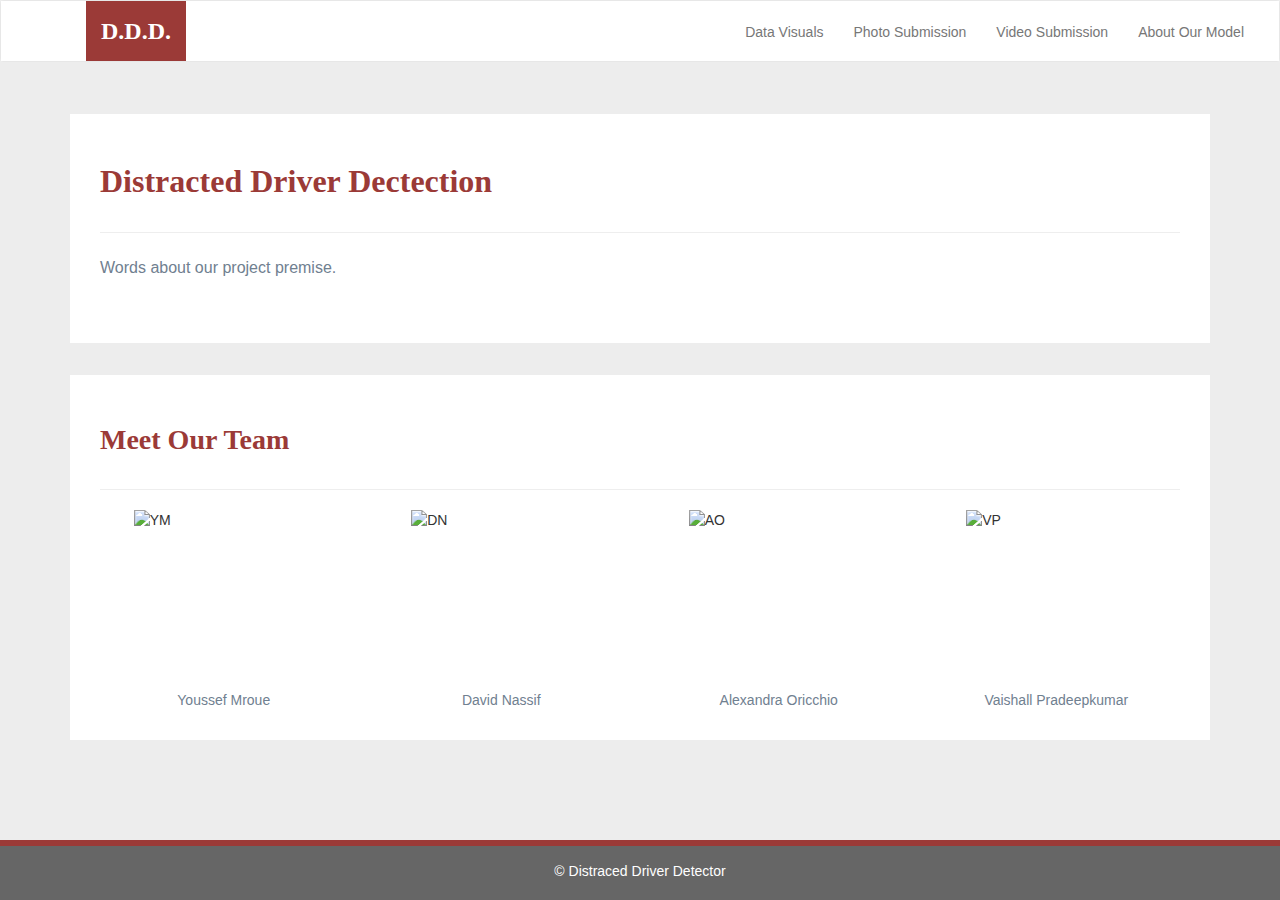
==== templates/index.html @ 3e1fdb79 "heroku upload" ====
<!DOCTYPE html>
<html lang="en-us">
  <head>
    <meta charset="UTF-8">
    <meta name="viewport" content="width=device-width, initial-scale=1.0">
    <meta http-equiv="X-UA-Compatible" content="ie=edge">

    <title>Distracted Driver Detection</title>
    <!-- Boostrap Stylesheet -->
    <link rel="stylesheet" href="../static/css/bootstrap.min.css" media="screen">
    <!-- Our own CSS stylesheet -->
    <link rel="stylesheet" href="../static/css/styles.css" media="screen">
  </head>


  <body>
    <!-- Start of navbar -->
    <nav class="navbar navbar-default">
      <div class="container-fluid navbar-custom">

        <!-- Brand and toggle get grouped for better mobile display -->
        <div class="row">
          <div class="navbar-header">
            <button type="button" class="navbar-toggle collapsed" data-toggle="collapse" data-target="#bs-example-navbar-collapse-1" aria-expanded="false">
              <span class="sr-only">Toggle Navigation</span>
              <span class="icon-bar"></span>
              <span class="icon-bar"></span>
              <span class="icon-bar"></span>
            </button>
            <div class="col-xs-9 phone-nav">
              <a class="navbar-brand" href="#" id="logo">D.D.D.</a>
            </div>
          </div>

          <!-- Collect the nav links, forms, and other content for toggling -->
          <div class="collapse navbar-collapse" id="bs-example-navbar-collapse-1">
            <ul class="nav navbar-nav navbar-right navbar-right-custom">
              <li><a href="data">Data Visuals</a></li>
              <li><a href="photo">Photo Submission</a></li>
              <li><a href="video">Video Submission</a></li>
              <li><a href="model">About Our Model</a></li>
            </ul>
          </div><!-- /.navbar-collapse -->
        </div>
      </div><!-- /.container-fluid -->
    </nav>
    <!-- End of navbar -->


    <!-- Start of container -->
    <div class="container">
      <section class="row">
        <div class="col-md-12">
          <article class="description-content">
            <h1 class="description-header">Distracted Driver Dectection</h1>
            <hr class="description-hr"/>
            <p>Words about our project premise.</p>
            <section class="row">
              <div class="col-md-12">
                <img src="static/images/ddd_img3.jpg" alt="" id="ddd-image"/>
              </div>
            </section>
          </article>
        </div>
      </section>
    </div>
    <!-- End of container -->

    <!-- Start of 2nd container -->
    <div class="container">
      <section class="row">
        <div class="col-md-12">
          <div class="description-content">
            <h1 class="team-header">Meet Our Team</h1>
            <hr class="description-hr"/>
            <div class="row">
              <div class="col-md-3">
                <figure>
                  <img src="static/images/YM.jpg" alt="YM" class="imageNav-photo">
                  <figcaption class="fig-caption">Youssef Mroue</figcaption>
                </figure>
              </div>
              <div class="col-md-3">
                <figure>
                  <img src="static/images/DN.jpg" alt="DN" class="imageNav-photo">
                  <figcaption class="fig-caption">David Nassif</figcaption>
                </figure>
              </div>
              <div class="col-md-3">
                <figure>
                  <img src="static/images/AO.jpg" alt="AO" class="imageNav-photo">
                  <figcaption class="fig-caption">Alexandra Oricchio</figcaption>
                </figure>
              </div>
              <div class="col-md-3">
                <figure>
                  <img src="static/images/VP.png" alt="VP" class="imageNav-photo">
                  <figcaption class="fig-caption">Vaishall Pradeepkumar</figcaption>
                </figure>
              </div>
            </div>
          </div>
        </div>
      </section>
    </div>
    <!-- End of 2nd container -->


    <!-- Start of footer -->
    <footer class="footer navbar-fixed-bottom">
      <div class="two-toned-footer-color"></div>
      <p class="text-muted text-muted-footer text-center">
        &copy; Distraced Driver Detector
      </p>
    </footer>
    <!-- End of footer -->


    <!-- jQuery CDN -->
    <script type="text/javascript" src="https://code.jquery.com/jquery-2.1.4.min.js"></script>

    <!-- Bootstrap CDN -->
    <script src="https://maxcdn.bootstrapcdn.com/bootstrap/3.3.6/js/bootstrap.min.js"></script>
  </body>

</html>
---- static/css/styles.css ----
/* ----DEFAULT ELEMENT STYLING START---- */
html {
  /* Positioning */
  position: relative;
  /* Box-model */
  min-height: 100%;
}

body {
  /* Positioning */
  margin-bottom: 150px;
  /* Typography */
  font-family: Arial, "Helvetica Neue", Helvetica, sans-serif;
  /* Visual */
  background-color: #ededed;
}

/* Media query for body */
@media only screen and (max-width: 767px) {
  /* Set background color to white on small screens */
  body {
    /* Visual */
    background-color: #fff;
  }
}
/* ----DEFAULT ELEMENT STYLING END---- */




/* ----NAV START---- */
.navbar-custom {
  background-color: #fff;
}

#logo {
  /* Box-model */
  height: 60px;
  padding-top: 20px;
  padding-bottom: 5px;
  /* Positioning */
  margin-left: 70px;
  font-family: Georgia, Times, "Times New Roman", serif;
  /* Typography */
  font-size: 24px;
  font-weight: bold;
  color: #fff;
  /* Visual */
  background: #9b3a37;
}

/* Logo hover state */
#logo:hover {
  /* Visual */
  opacity: 0.7;
}

/* styling for right side of navbar */
.navbar-right-custom {
  /* Box-model */
  padding-top: 6px;
  padding-right: 20px;
  /* Typography */
  font-family: Arial;
  font-weight: lighter;
}

/* Nav element hover state */
.navbar-default .navbar-nav > li > a:hover {
  color: #9b3a37;
}

/* Media query for nav */
@media only screen and (max-width: 767px) {
  .navbar-header {
    background-color: #9b3a37;
  }

  #logo {
    width: 100%;
    /* Box-model */
    height: 60px;
    padding-top: 20px;
    padding-bottom: 5px;
    /* Positioning */
    margin-left: 0;
    font-family: Georgia, Times, "Times New Roman", serif;
    /* Typography */
    font-size: 24px;
    font-weight: bold;
    color: #fff;
    /* Visual */
    background: #9b3a37;
  }
}
/* -----NAV END---- */




/* ----DESCRIPTION START---- */
.description-header {
  /* Positioning */
  margin-bottom: 33px;
  font-family: Georgia, Times, "Times New Roman", serif;
  /* Typography */
  font-size: 32px;
  font-weight: bold;
  color: #9b3a37;
}

.description-content {
  /* Box-model */
  padding: 30px;
  /* Positioning */
  margin-top: 32px;
  /* Visual */
  background-color: #fff;
}

.description-content > p {
  /* Box-model */
  /* padding-top: 10px; */
  /* Typography */
  font-size: 16px;
  line-height: 30px;
  color: slategray;
}

.description-text {
  padding-bottom: 20px;
}

#ddd-image {
  /* opacity: 0.5; */
  max-width: 100%;
  height: auto;
  /* margin-top: 20px; */
}

/* Description content media query */
@media only screen and (max-width: 767px) {
  /* override default class styling for positioning/padding */

  .description-content {
    /* Box-model */
    padding: 0;
    /* Positioning */
    margin-top: 0;
  }
}
/* ----DESCRIPTION END---- */




/* IMAGE NAV START */
.team-header {
  /* Positioning */
  margin-bottom: 33px;
  font-family: Georgia, Times, "Times New Roman", serif;
  /* Typography */
  font-size: 28px;
  font-weight: bold;
  color: #9b3a37;
}

.imageNav-photo {
  width: 180px;
  /* Box-model */
  height: 180px;
  display: block;
  margin-left: auto;
  margin-right: auto;
}

.imageNav-photo:hover {
  /* Visuals */
  opacity: 0.6;
}

.fig-caption {
  text-align: center;
  color: slategray;
}
/* IMAGE NAV END */




/* ----FOOTER START---- */
.footer {
  /* Positioning */
  position: absolute;
  bottom: 0;
  /* Box-model */
  width: 100%;
  height: 60px;
  margin-top: 30px;
  /* Visual */
  background-color: #666;
}

.text-muted-footer {
  /* Positioning */
  margin-top: 15px;
  /* Typography */
  color: #fff;
}

.two-toned-footer-color {
  /* Box-model */
  height: 6px;
  padding-top: 3px;
  /* Visual */
  background-color: #9b3a37;
}
/* ----FOOTER END---- */
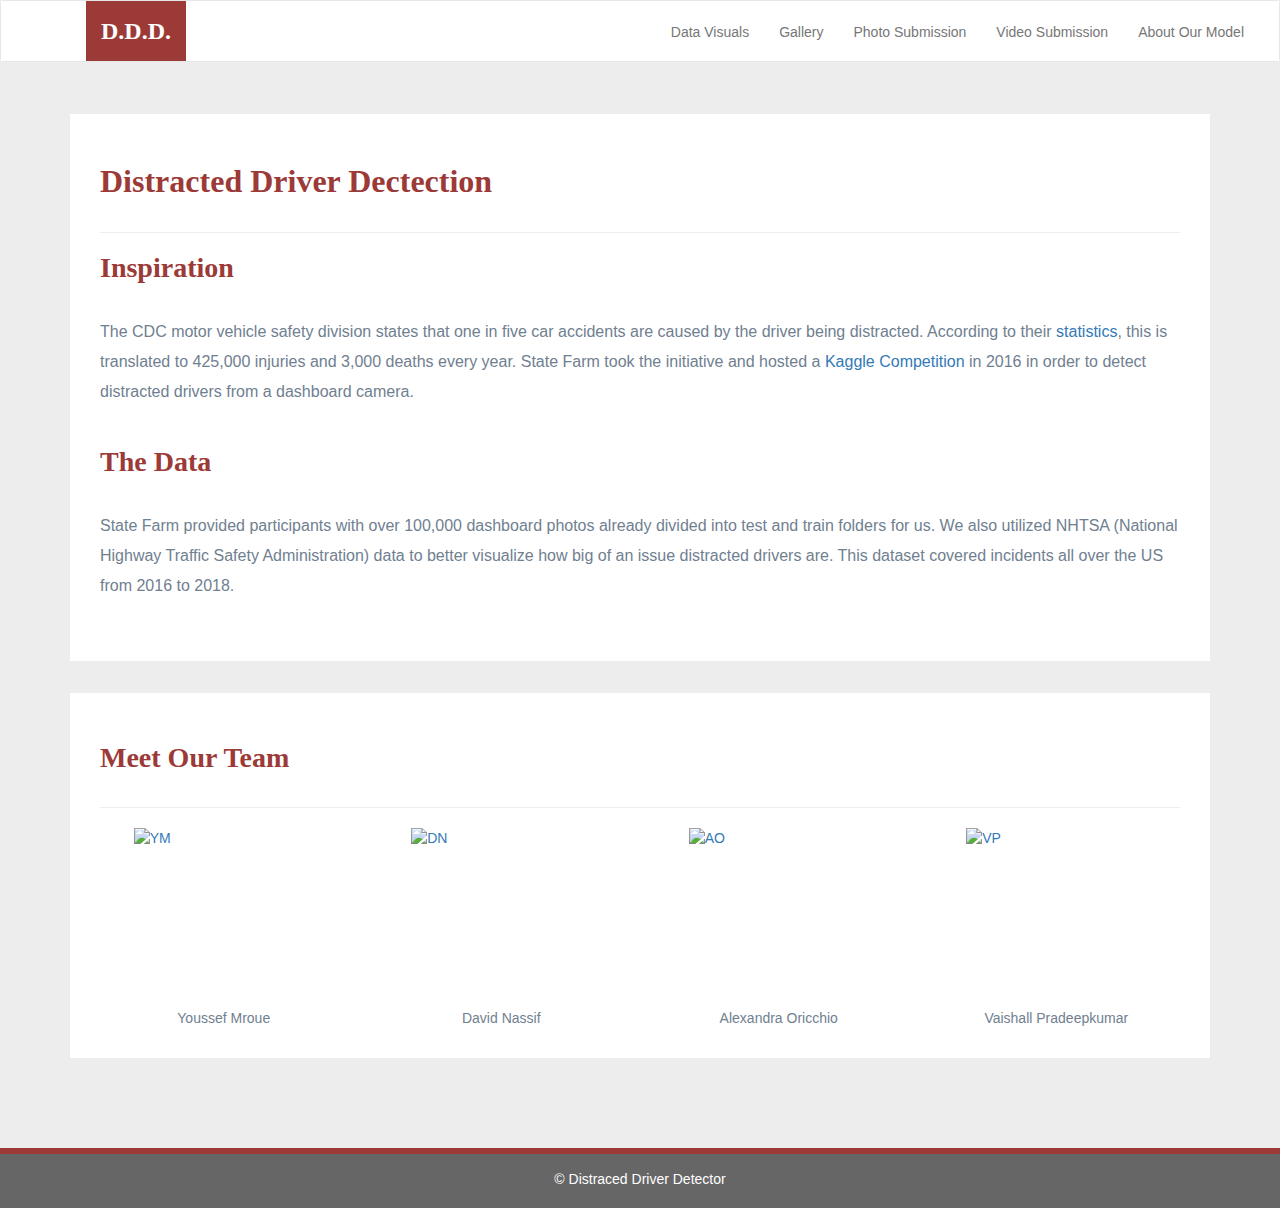
==== commit 265b68a1: "added gallery" ====
--- a/templates/index.html
+++ b/templates/index.html
@@ -36,6 +36,7 @@
           <div class="collapse navbar-collapse" id="bs-example-navbar-collapse-1">
             <ul class="nav navbar-nav navbar-right navbar-right-custom">
               <li><a href="data">Data Visuals</a></li>
+              <li><a href="gallery">Gallery</a></li>
               <li><a href="photo">Photo Submission</a></li>
               <li><a href="video">Video Submission</a></li>
               <li><a href="model">About Our Model</a></li>
@@ -54,7 +55,11 @@
           <article class="description-content">
             <h1 class="description-header">Distracted Driver Dectection</h1>
             <hr class="description-hr"/>
-            <p>Words about our project premise.</p>
+            <h4 class ="team-header">Inspiration</h4>
+            <p>The CDC motor vehicle safety division states that one in five car accidents are caused by the driver being distracted. According to their <a href = "https://crashstats.nhtsa.dot.gov/Api/Public/ViewPublication/812517" target="_blank">statistics</a>, this is translated to 425,000 injuries and 3,000 deaths every year. State Farm took the initiative and hosted a <a href = "https://www.kaggle.com/c/state-farm-distracted-driver-detection/overview" target="_blank">Kaggle Competition</a> in 2016 in order to detect distracted drivers from a dashboard camera.</p>
+            <br>
+            <h4 class ="team-header">The Data</h4>
+            <p>State Farm provided participants with over 100,000 dashboard photos already divided into test and train folders for us. We also utilized NHTSA (National Highway Traffic Safety Administration) data to better visualize how big of an issue distracted drivers are. This dataset covered incidents all over the US from 2016 to 2018.</p>
             <section class="row">
               <div class="col-md-12">
                 <img src="static/images/ddd_img3.jpg" alt="" id="ddd-image"/>
@@ -76,25 +81,33 @@
             <div class="row">
               <div class="col-md-3">
                 <figure>
-                  <img src="static/images/YM.jpg" alt="YM" class="imageNav-photo">
+                  <a href="https://github.com/YoussefMroue" target="_blank">
+                    <img src="static/images/YM.jpg" alt="YM" class="imageNav-photo">
+                  </a>
                   <figcaption class="fig-caption">Youssef Mroue</figcaption>
                 </figure>
               </div>
               <div class="col-md-3">
                 <figure>
-                  <img src="static/images/DN.jpg" alt="DN" class="imageNav-photo">
+                  <a href="https://github.com/gfunk68" target="_blank">
+                    <img src="static/images/DN.jpg" alt="DN" class="imageNav-photo">
+                  </a>
                   <figcaption class="fig-caption">David Nassif</figcaption>
                 </figure>
               </div>
               <div class="col-md-3">
                 <figure>
-                  <img src="static/images/AO.jpg" alt="AO" class="imageNav-photo">
+                  <a href="https://github.com/AlexandraOricchio" target="_blank">
+                    <img src="static/images/AO.jpg"  alt="AO" class="imageNav-photo">
+                  </a>
                   <figcaption class="fig-caption">Alexandra Oricchio</figcaption>
                 </figure>
               </div>
               <div class="col-md-3">
                 <figure>
-                  <img src="static/images/VP.png" alt="VP" class="imageNav-photo">
+                  <a href="https://github.com/Vaishall" target="_blank">
+                    <img src="static/images/VP.png" alt="VP" class="imageNav-photo">
+                  </a>
                   <figcaption class="fig-caption">Vaishall Pradeepkumar</figcaption>
                 </figure>
               </div>
--- a/static/css/styles.css
+++ b/static/css/styles.css
@@ -216,3 +216,9 @@
   background-color: #9b3a37;
 }
 /* ----FOOTER END---- */
+
+.upload_img{
+  display: block;
+  margin-left: auto;
+  margin-right: auto;
+}
